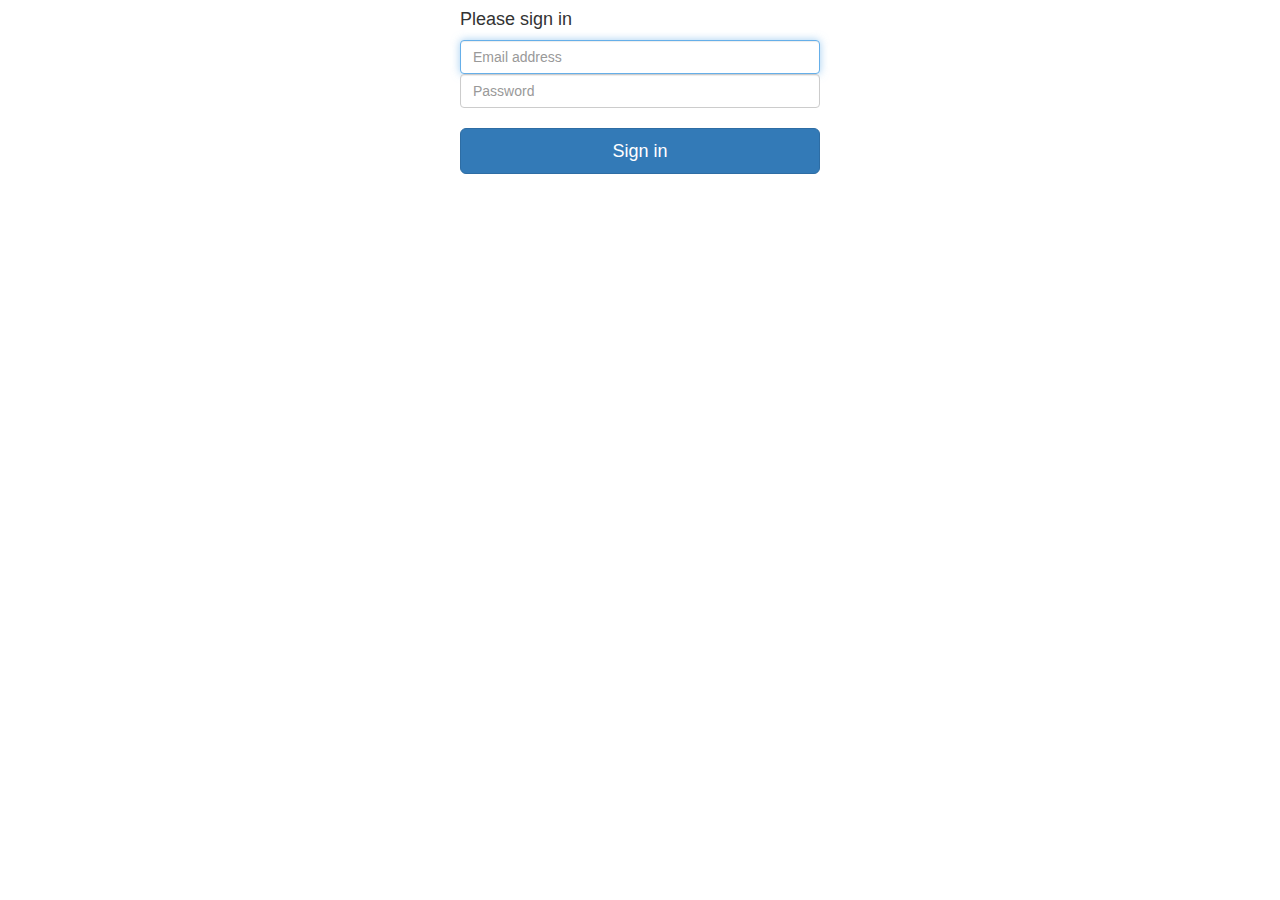
==== proj/index.html @ 86ff2d64 "Initial Commit" ====
<html>
      <head>
      	<title>CSE220 Final Project</title>
         <link rel="stylesheet" href="https://maxcdn.bootstrapcdn.com/bootstrap/3.3.5/css/bootstrap.min.css"> 
         <link href='https://fonts.googleapis.com/css?family=Roboto' rel='stylesheet' type='text/css'>
         <link rel="stylesheet" type="text/css" href="assets/css/style.css"/>
      </head>
      <body>
         <div class="container"> 
            <div class="row">
            <div class="col-xs-12 col-sm-12 col-md-offset-3 col-md-6 col-lg-offset-4 col-lg-4">
               <form class="form-signin" method='POST' action='login'>
                  <h4 class="form-signin-heading">Please sign in</h4>
                  <label for="inputEmail" class="sr-only">User Nme</label>
                  <input type="text" id="inputEmail" class="form-control" placeholder="Email address" required autofocus>
                  <label for="inputPassword" class="sr-only">Password</label>
                  <input type="password" id="inputPassword" class="form-control" placeholder="Password" required><br/>
                  <button class="btn btn-lg btn-primary btn-block" type="submit">Sign in</button>
               </form>  
            </div>               
            </div>
         </div>
      </body>
   </html>
        

   <!-- <center>
   <form method='POST' action='login'>
   <table border=1 cellpadding=5 cellspacing=5 width="796">
   <tr>
      <td colspan="4" width="768">
      <img src='images/top.jpg' width="768" height="253"></td>
   </tr>
   <tr>
      <td width="118">User Name: </td>
      <td width="161" align="center">
      <input type=text name="user" size="20" tabindex="1"></td>
      <td rowspan="2" width="137" align="center">
      <input type=submit value="Member Login" size="20" tabindex="3"></td>
      <td rowspan="2" width="334" align="right">
         Millions of member profiles.<br>
         Thousands more joining each day.<br>
         <a href="register_01.jsp">Click Here</a> to join now. 
      </td>
   </tr>
   <tr>
      <td width="118">Password:&nbsp; &nbsp; </td>
      <td width="161" align="center">
      <input type=password name="password" size="20" tabindex="2"></td>
   </tr>
   </table>
   </form>
   </center> -->
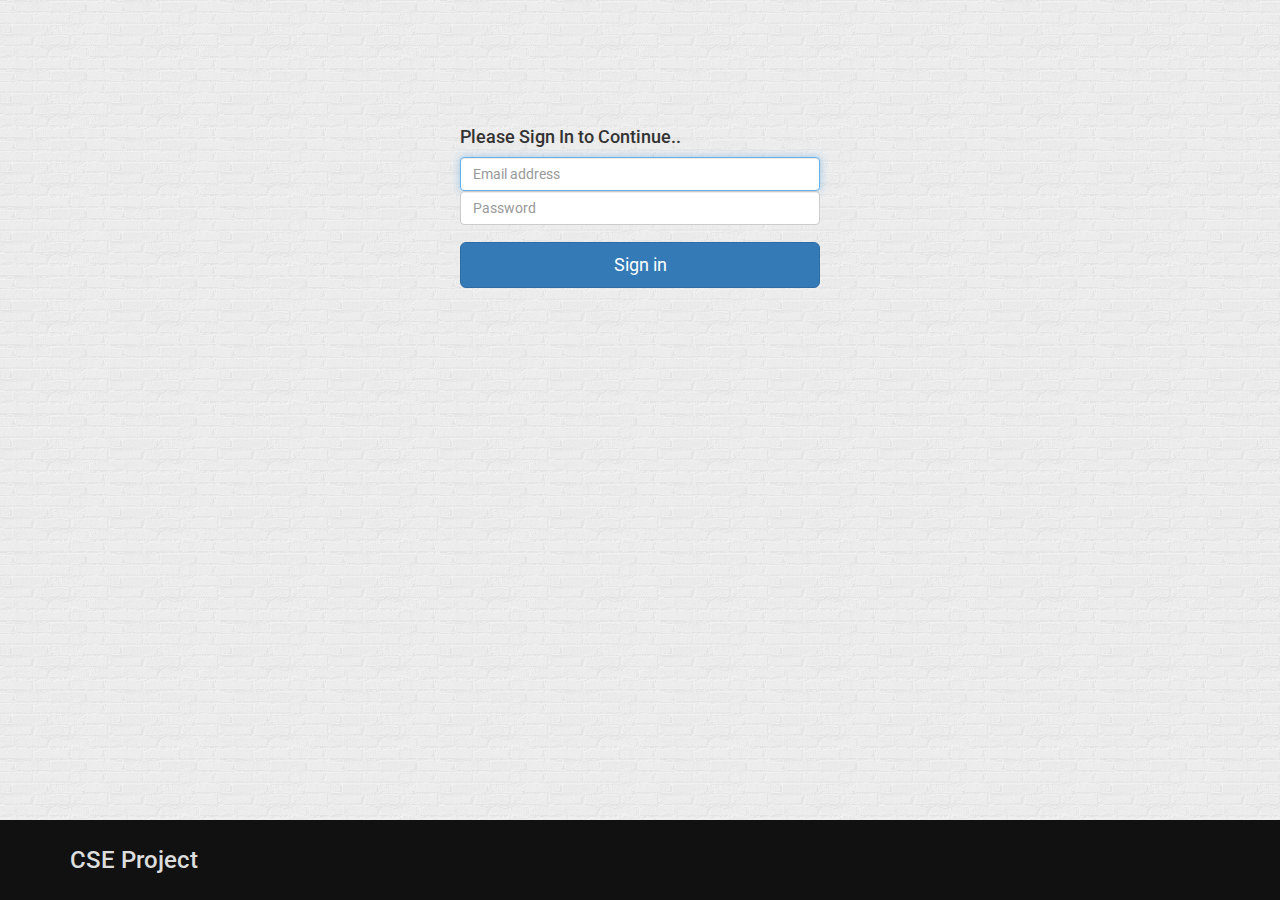
==== commit 08b48782: "modified all" ====
--- a/proj/index.html
+++ b/proj/index.html
@@ -3,14 +3,14 @@
       	<title>CSE220 Final Project</title>
          <link rel="stylesheet" href="https://maxcdn.bootstrapcdn.com/bootstrap/3.3.5/css/bootstrap.min.css"> 
          <link href='https://fonts.googleapis.com/css?family=Roboto' rel='stylesheet' type='text/css'>
-         <link rel="stylesheet" type="text/css" href="assets/css/style.css"/>
+         <link rel="stylesheet" type="text/css" href="style.css"/>
       </head>
       <body>
          <div class="container"> 
             <div class="row">
-            <div class="col-xs-12 col-sm-12 col-md-offset-3 col-md-6 col-lg-offset-4 col-lg-4">
+            <div class="col-xs-12 col-sm-12 col-md-offset-3 col-md-6 col-lg-offset-4 col-lg-4" style="margin-top:10%;">
                <form class="form-signin" method='POST' action='login'>
-                  <h4 class="form-signin-heading">Please sign in</h4>
+                  <h4 class="form-signin-heading">Please Sign In to Continue..</h4>
                   <label for="inputEmail" class="sr-only">User Nme</label>
                   <input type="text" id="inputEmail" class="form-control" placeholder="Email address" required autofocus>
                   <label for="inputPassword" class="sr-only">Password</label>
@@ -20,6 +20,16 @@
             </div>               
             </div>
          </div>
+
+
+   <div class="footer-outer">
+      <div class="container">
+         <div class="footer-container">
+            <h3> CSE Project</h3>
+         <div>
+      </div>
+</div>
+
       </body>
    </html>
         
--- a/proj/style.css
+++ b/proj/style.css
@@ -0,0 +1,31 @@
+html{
+	margin:0;
+	padding:0;
+	position: relative;
+}
+
+body{
+	font-family: 'Roboto', sans-serif;
+	font-size: 12px;
+	background-image:url("images/brickwall.png");
+	background-repeat:repeat; 
+	margin-bottom: 150px;
+}
+
+
+
+/*==============footer=================*/
+
+.footer-outer{
+	margin-top: 30px;
+	background-color: #111 !important;
+	width: 100%;
+	position: absolute;
+	height: 80px;
+	bottom:0;
+}
+
+.footer-container{
+	color: #ddd;
+	padding: 7px 0 7px 0;
+}